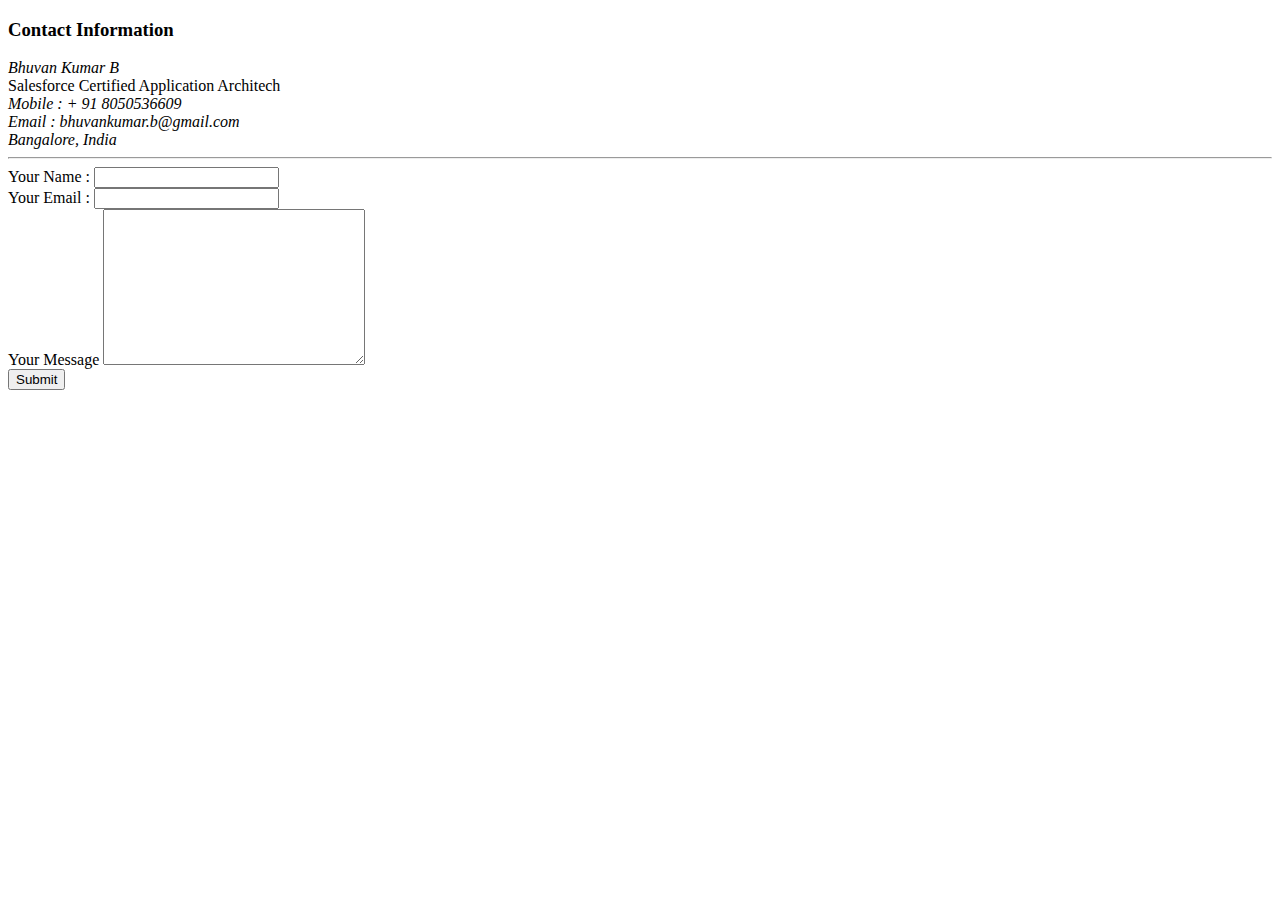
==== contactInfo.html @ 9fe2fae0 "Added initial website CV files" ====
<!DOCTYPE html>
<html lang="en" dir="ltr">
  <head>
    <meta charset="utf-8">
    <title>Contact Info</title>
  </head>
  <body>
    <h3>
      <a name="Contact">Contact Information</a>
    </h3>
    <address>Bhuvan Kumar B</address>
    Salesforce Certified Application Architech</address>
    <address>Mobile : + 91 8050536609</address>
    <address>Email : bhuvankumar.b@gmail.com</address>
    <address>Bangalore, India</address>
    <hr>
    <form action="mailto:bbkzb4u@gmail.com" method="post" enctype="text/plain">
      <label>Your Name :</label>
      <input type="text" name="yourName" value=""><br>
      <label>Your Email :</label>
      <input type="email" name="yourEmail" value=""><br>
      <label>Your Message</label>
      <textarea name="yourMessage" rows="10" cols="30"></textarea><br>
      <input type="submit" name="" >
    </form>
  </body>
</html>
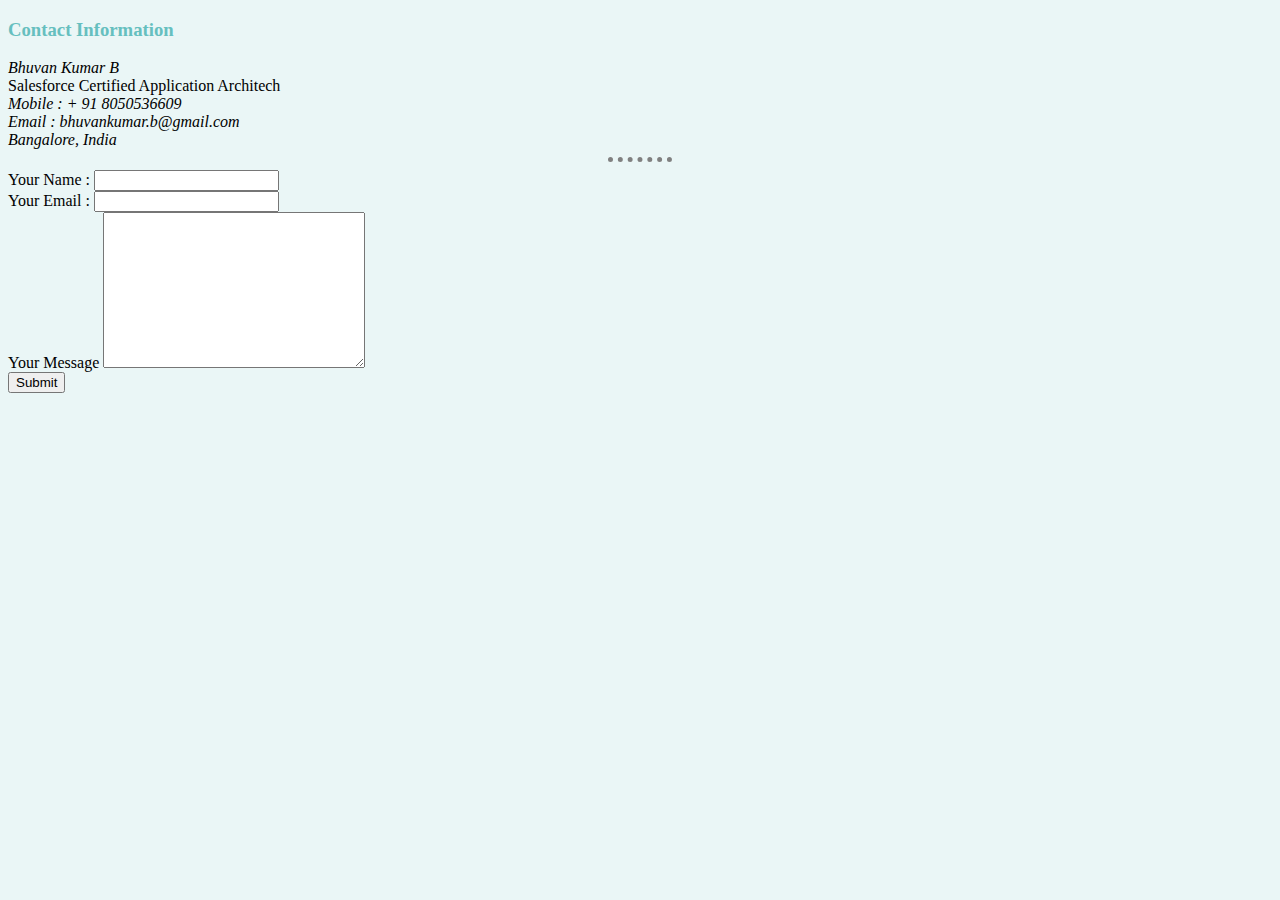
==== commit 37e9f647: "Add files via upload" ====
--- a/contactInfo.html
+++ b/contactInfo.html
@@ -3,6 +3,7 @@
   <head>
     <meta charset="utf-8">
     <title>Contact Info</title>
+    <link rel="stylesheet" href="css/styles.css">
   </head>
   <body>
     <h3>
--- a/css/styles.css
+++ b/css/styles.css
@@ -0,0 +1,19 @@
+body{
+  background-color:#EAF6F6;
+}
+hr{
+  border-style: none;
+  border-top-style:dotted;
+  border-color: grey;
+  border-width: 5px;
+  width: 5%;
+}
+h3{
+  color: #66BFBF;
+}
+h1{
+  color: #66BFBF;
+}
+a{
+  color: #66BFBF;
+}
